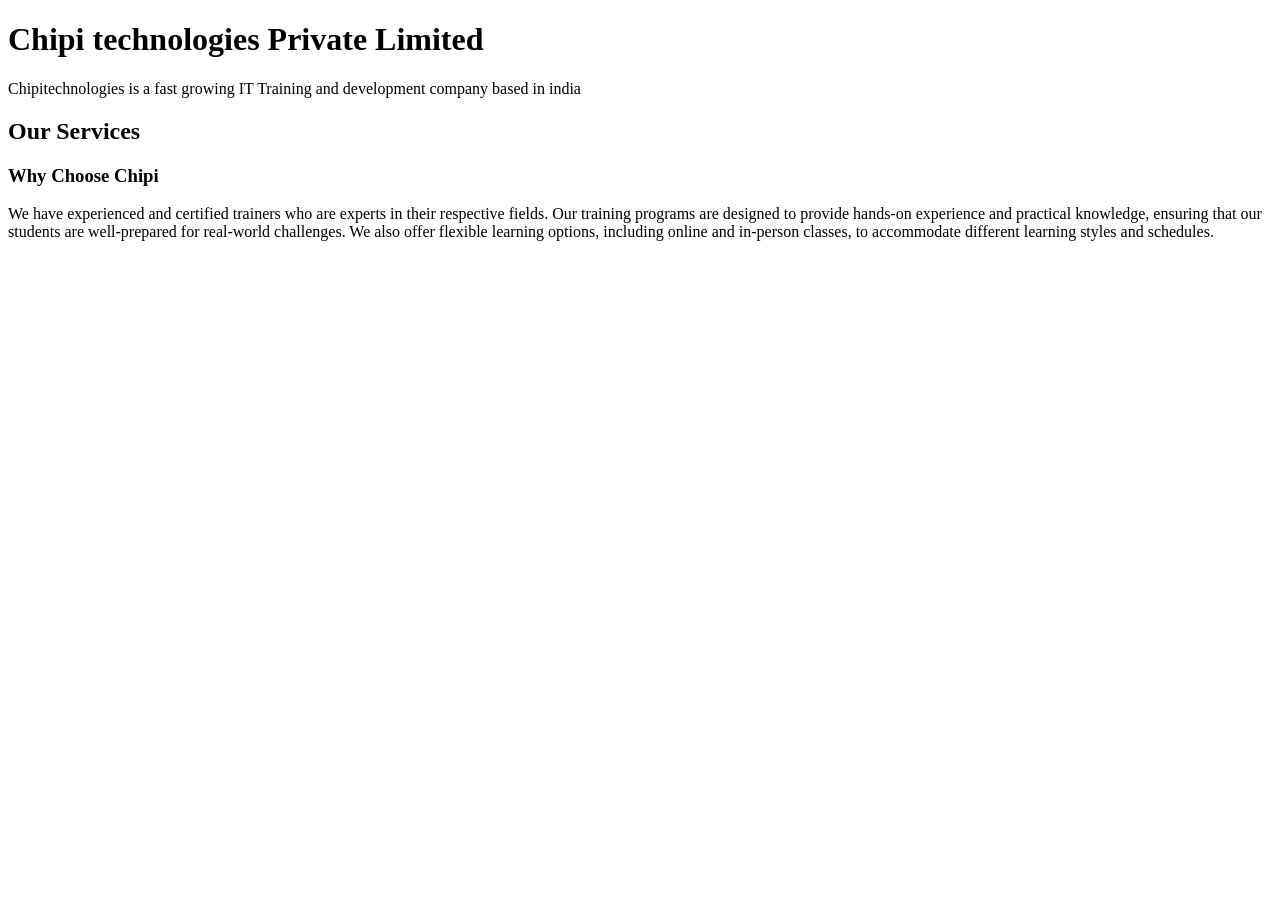
==== index.html @ df5cd3e6 "addingindex.html" ====
<!DOCTYPE html>
<html lang="en">
<head>
    <meta charset="UTF-8">
    <meta name="viewport" content="width=, initial-scale=1.0">
    <title>chipi</title>
</head>
<body>
    <h1>Chipi technologies Private Limited</h1>
    <p>Chipitechnologies is a fast growing IT Training and development company
         based in india</p>
         <h2>Our Services</h2>
         <h3>Why Choose Chipi</h3>
         <p>
            We have experienced and certified trainers who are experts in their respective fields.
             Our training programs are designed to provide hands-on experience and practical knowledge, 
             ensuring that our students are well-prepared for real-world challenges.
              We also offer flexible learning options, including online and in-person classes,
               to accommodate different learning styles and schedules.
         </p>
</body>
</html>
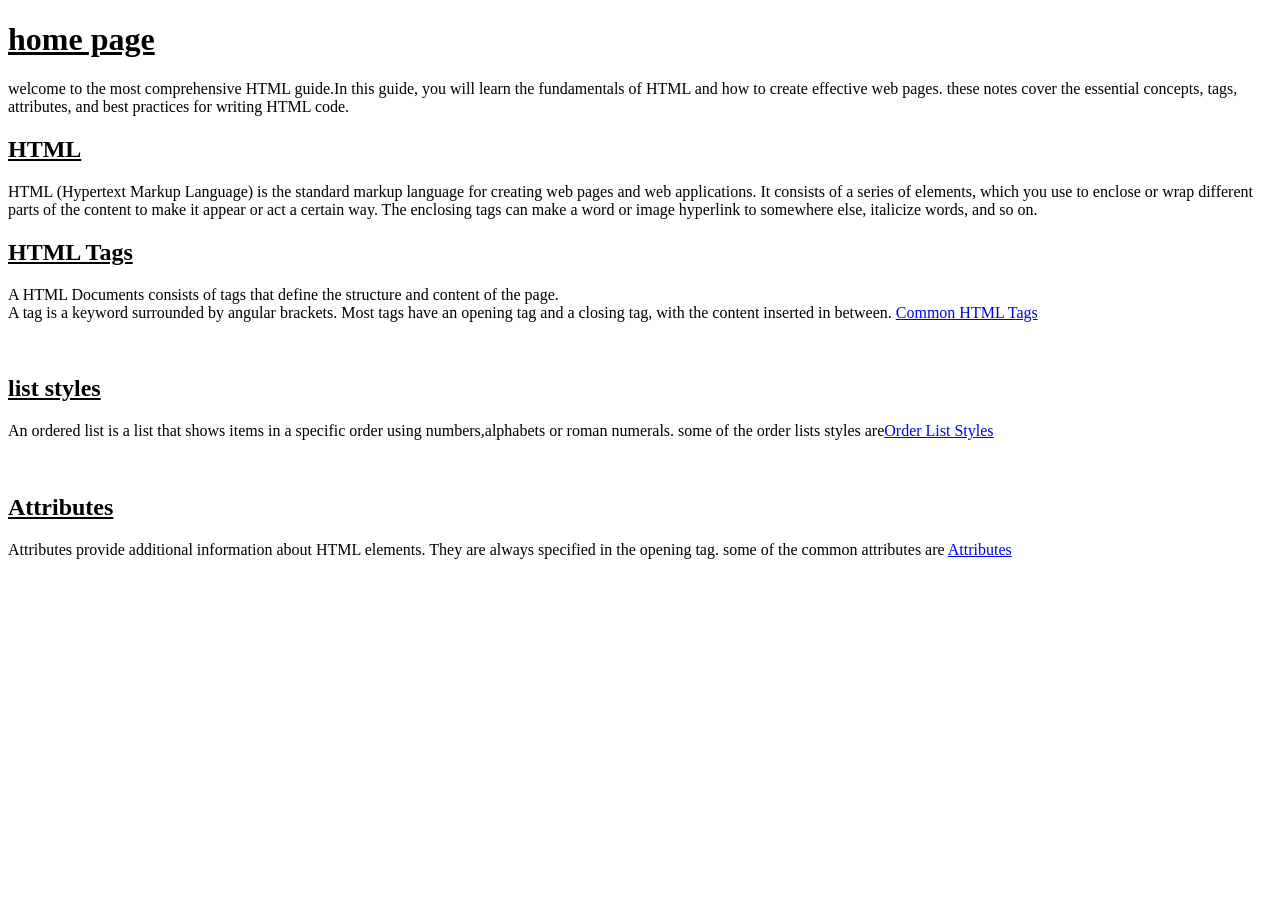
==== commit ef5a3424: "adding some more  information" ====
--- a/index.html
+++ b/index.html
@@ -2,21 +2,36 @@
 <html lang="en">
 <head>
     <meta charset="UTF-8">
-    <meta name="viewport" content="width=, initial-scale=1.0">
-    <title>chipi</title>
+    <meta name="viewport" content="width=device-width, initial-scale=1.0">
+    <title>HTML Notes</title>
 </head>
 <body>
-    <h1>Chipi technologies Private Limited</h1>
-    <p>Chipitechnologies is a fast growing IT Training and development company
-         based in india</p>
-         <h2>Our Services</h2>
-         <h3>Why Choose Chipi</h3>
-         <p>
-            We have experienced and certified trainers who are experts in their respective fields.
-             Our training programs are designed to provide hands-on experience and practical knowledge, 
-             ensuring that our students are well-prepared for real-world challenges.
-              We also offer flexible learning options, including online and in-person classes,
-               to accommodate different learning styles and schedules.
-         </p>
+  <header>
+    <h1><b><u>home page</u></b></h1>
+    <p> welcome to the most comprehensive HTML guide.In this guide, you will learn the fundamentals of HTML and how to create effective web pages.
+      these notes cover the essential concepts, tags, attributes, and best practices for writing HTML code.
+    </p>
+  </header>
+    <main>
+      <h2><u>HTML</u></h2>
+    <p>
+        HTML (Hypertext Markup Language) is the standard markup language for creating web pages and web applications.
+        It consists of a series of elements, which you use to enclose or wrap different parts of the content to make it appear or act a certain way.
+        The enclosing tags can make a word or image hyperlink to somewhere else, italicize words, and so on.
+    </p>
+    <h2><u>HTML Tags</u></h2>
+  <p>A HTML Documents consists of tags that define the structure and content of the page.
+     <br>A tag is a keyword surrounded by angular brackets.
+   Most tags have an opening tag and a closing tag, with the content inserted in between.
+   <a href="common_tags.html">Common HTML Tags</a></p>
+   <br>
+   <h2><u>list styles</u></h2>
+    <p>An ordered list is a list that shows items in a specific order using numbers,alphabets or roman numerals.
+    some of the order lists styles are<a href="listStyles.html">Order List Styles</a></p>
+    <br>
+    <h2><u>Attributes</u></h2>
+    <p>Attributes provide additional information about HTML elements. They are always specified in the opening tag.
+    some of the common attributes are <a href="attributes.html">Attributes</a></p>
+  </main>
 </body>
 </html>
